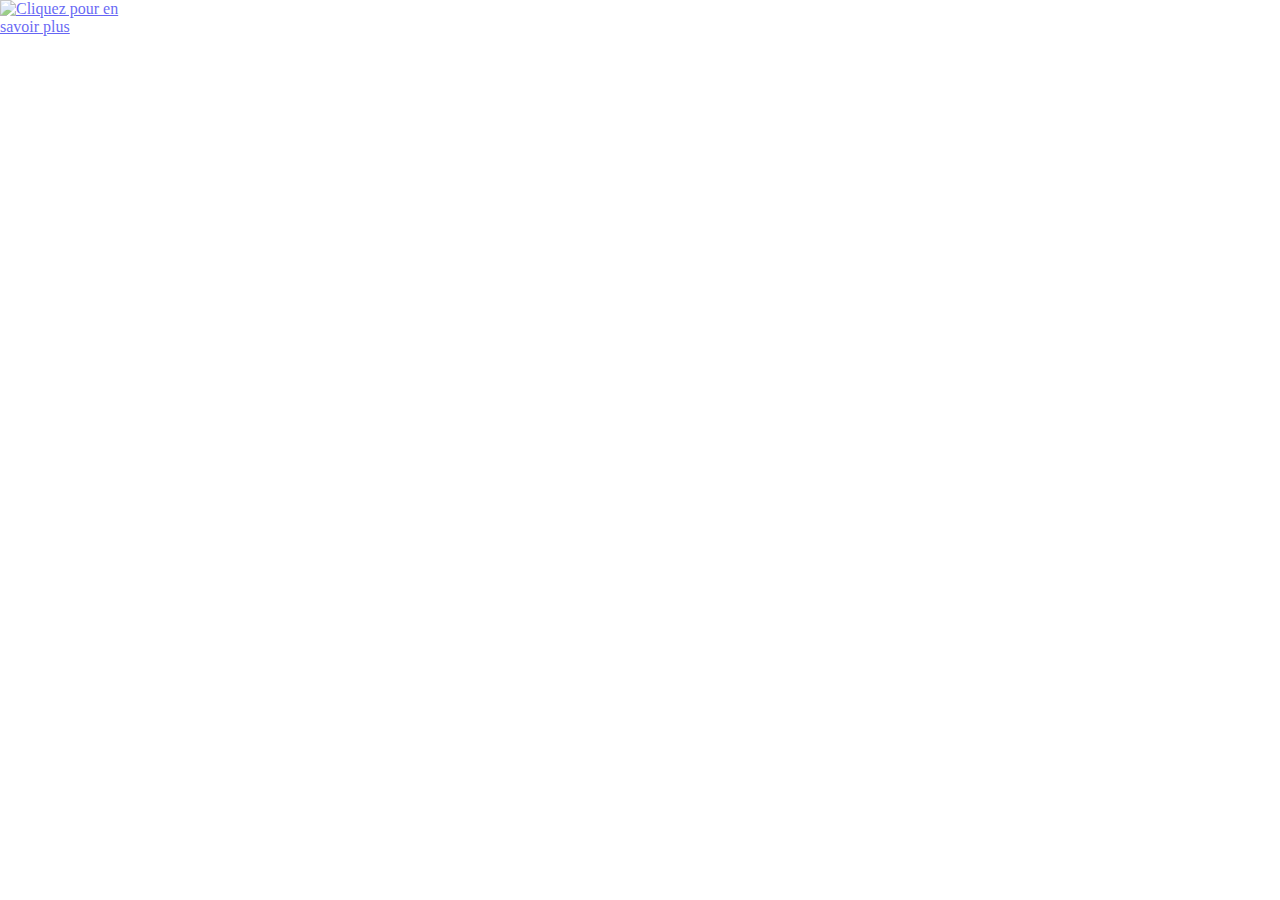
==== img.html @ 436dd445 "transition with opacity" ====
<!DOCTYPE html>
<html>
  <head>
    <meta charset="utf-8">
    <link rel="stylesheet" href="img.css">
    <title></title>
  </head>
  <body>
    <div class="container">
      <div class="student">
        <a href="#top"><img src="http://simplonmars.eu/img/promo/2016/98257.jpg" alt="Cliquez pour en savoir plus"></a>
    </div>
  </body>
</html>
---- img.css ----
* {
  margin: 0;
}
.container {
  position: absolute;
}
.student {
  display: inline-block;
  position: relative;
}
.student, img {
  box-sizing: border-box;
  width: 70%;
}

img:hover {
    opacity: 0.6;
    transition: scale(0.3);
    z-index: 1;
}
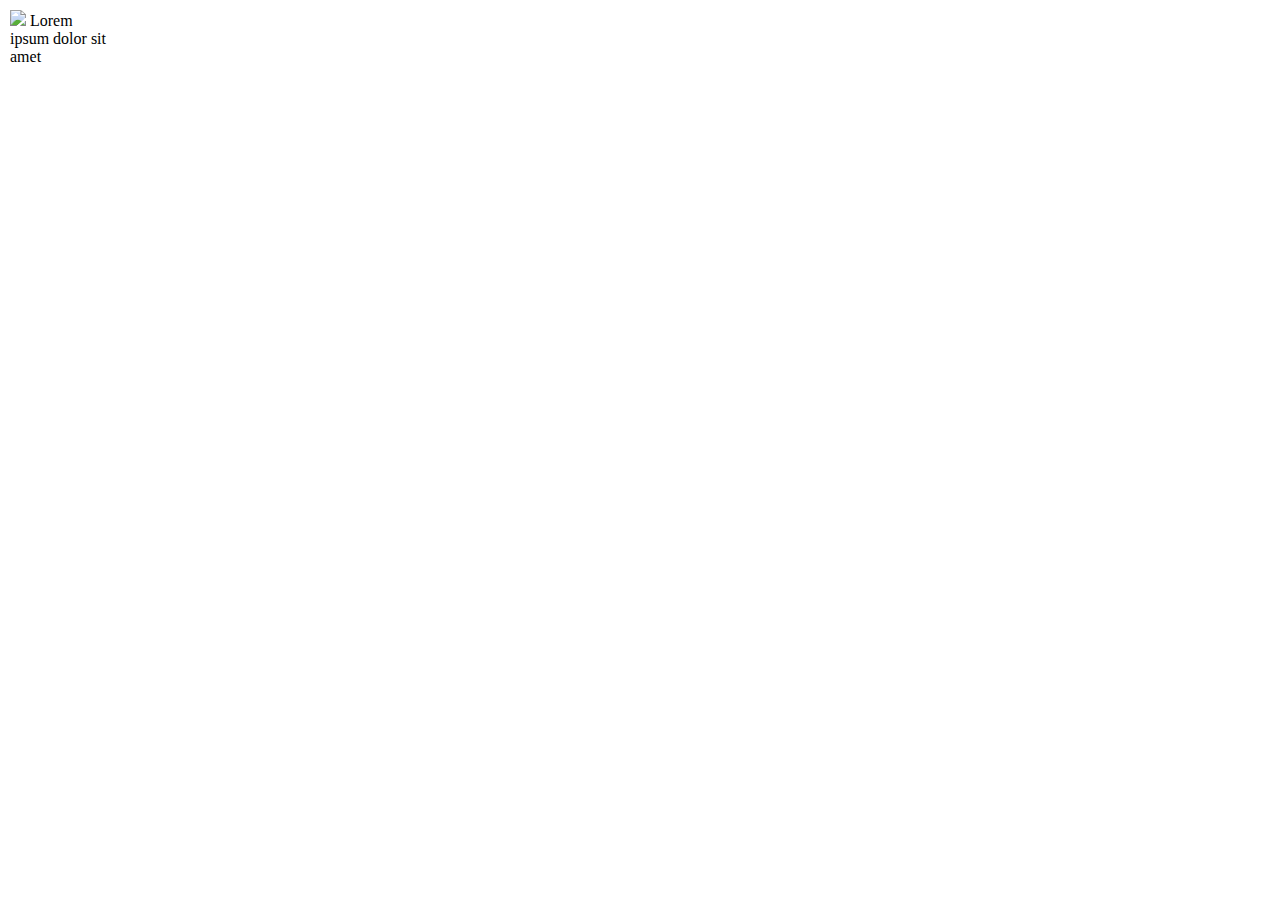
==== commit 2afa51a5: "none text visible" ====
--- a/img.html
+++ b/img.html
@@ -2,13 +2,15 @@
 <html>
   <head>
     <meta charset="utf-8">
-    <link rel="stylesheet" href="img.css">
+    <link rel="stylesheet" href="img.css" />
     <title></title>
   </head>
   <body>
     <div class="container">
-      <div class="student">
-        <a href="#top"><img src="http://simplonmars.eu/img/promo/2016/98257.jpg" alt="Cliquez pour en savoir plus"></a>
-    </div>
+      <div class="one"><img src="http://simplonmars.eu/img/promo/2016/98257.jpg"/>
+          <p>Lorem ipsum dolor sit amet</p>
+          <small> mollit anim id est laborum.</small>
+      </div>
+
   </body>
 </html>
--- a/img.css
+++ b/img.css
@@ -2,19 +2,31 @@
   margin: 0;
 }
 .container {
-  position: absolute;
+  display: flex;
+  flex-direction: column;
+  flex-wrap: wrap;
 }
-.student {
-  display: inline-block;
-  position: relative;
+a * {
+  text-decoration: none;
 }
-.student, img {
-  box-sizing: border-box;
-  width: 70%;
+.one {
+  height: 150px;
+  width: 100px;
+  margin: 10px;
+  border-radius: 5%;
+}
+p,small {
+  display: none;
 }
 
 img:hover {
-    opacity: 0.6;
-    transition: scale(0.3);
-    z-index: 1;
+  opacity: 0.4;
+  transition: scale(0.3);
+  transition-duration: 5s;
 }
+p {
+  display: inline;
+}
+.student_2:hover {
+
+}
